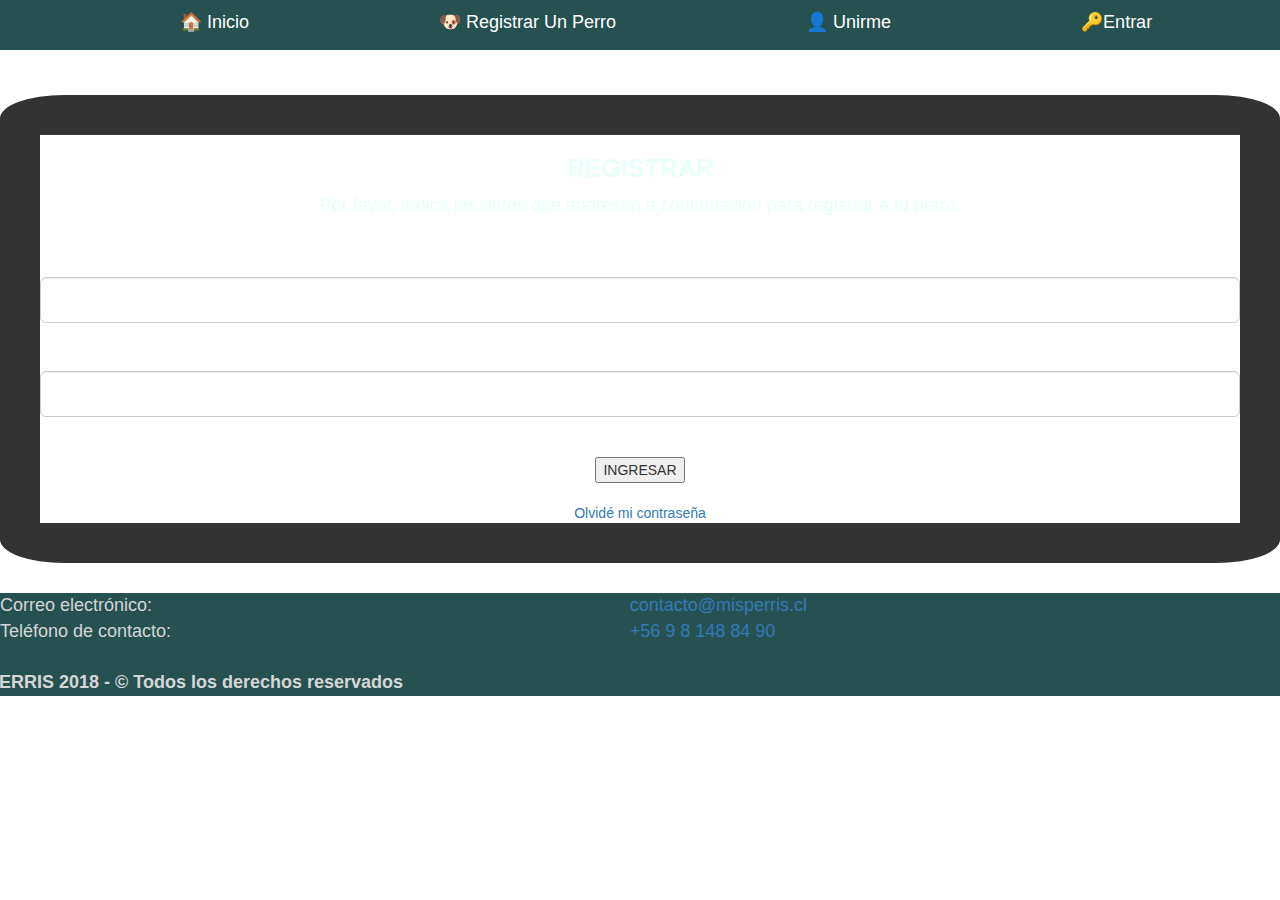
==== entrar.html @ 7508ba51 "Se sube Mis Perris con Service Work" ====
<!DOCTYPE html>
<html lang="es">
<head>
    <meta charset="UTF-8">
    <meta name="viewport" content="width=device-width, initial-scale=1.0">
    <meta http-equiv="X-UA-Compatible" content="ie=edge">

    <title>AGREGAR PERRO - Mis Perris</title>

    <link href="https://file.myfontastic.com/AVEWBsVH8FBhKrqar9Evj8/icons.css" rel="stylesheet">
    <link rel="stylesheet" href="https://www.w3schools.com/w3css/4/w3.css">

    <link rel="manifest" href="manifest.json">

    <!-- Planillas CSS -->
    <link href="css/main.css" rel="stylesheet">
    <link href="css/list.css" rel="stylesheet">
    <link href="css/movil.css" rel="stylesheet">
    

    <!--CARRUSEL-->
    <link rel="stylesheet" href="https://maxcdn.bootstrapcdn.com/bootstrap/3.3.7/css/bootstrap.min.css">
    <script src="https://ajax.googleapis.com/ajax/libs/jquery/3.3.1/jquery.min.js"></script>
    <script src="https://maxcdn.bootstrapcdn.com/bootstrap/3.3.7/js/bootstrap.min.js"></script>
</head>



<body>
    <div class="logo">
        <img class="LogoMP" src="img/logo2.png" alt="Logo Mis Perris">
   </div>



<!--MENU-->
<header class="header">
  <div class="contenedor">
      <span class="icon-bars" id="btn-menu"></span>
      <nav class="nav" id="nav">
       <ul class="menu">
        <li><a class="menu__link" href="index.html">&#127968; Inicio</a></li>
        <li><a class="menu__link" href="registrar.html">&#128054; Registrar Un Perro</a></li>
        <li><a class="menu__link" href="unirme.html">&#128100; Unirme</a></li>
        <li><a class="menu__link" href="entrar.html">&#128273;Entrar</a></li>
       </ul>   
      </nav>
  </div>
</header>
<!--MENU-->



<br>
<section class="textos">
    <h3 align='center'><b>REGISTRAR</b></h3> 
    <p align='center'>Por favor, indica los datos que aparecen a continuación para registrar a tu perro.</p>
<br>
    <form align='center' method="post">


        <div class="item-formulario">
            <form method="post" action="#" role="registrar">

                <b>Nombre de usuario:</b>
                <input id="name" type="text" class="form-control input-lg">
                <br>

                <b>Contraseña:</b>
                <input id="name" type="password" class="form-control input-lg">
                <br>

                <br>
            <button type="submit">INGRESAR</button>
            <br>
            <br>
            <a href="#">Olvidé mi contraseña</a>
            </form>
        </div>

    </form>
</section>


<footer>
        <table>
            <tr>
                    <td> Correo electrónico:</td>
                        <td> 
                            <a href="mailto:contacto@misperris.cl">contacto@misperris.cl</a>
                        </td>
            </tr>
    
    
            <tr>
                    <td> Teléfono de contacto:</td>
                    <td> 
                        <a href="tel:+56981488490">+56 9 8 148 84 90</a>
                    </td>
            </tr>
    
    
            <tr>
                    <td colspan="2">
                      <br>
                       <b>MIS PERRIS 2018 - &copy; Todos los derechos reservados</b> 
                    </td>  
            </tr>
        </table>
    </footer>

<!-- JavaScript -->
<script src="js/main.js"></script>
<script src="js/app.js"></script>


</body>
</html>
---- css/main.css ----
body{
    width: 100%;
    border:0;
    text-align: justify;
    font-size: 18px;
    background-color: #e0e5f0;
    background-image: url("https://goo.gl/2hhAHW"); 
}


.contenedor{
    width: 100%;   
    position: relative;

    z-index: 2;
}

.header{
    height: 60px;

    height:50px;
    background-color:#003333da;
    background-image: url("https://goo.gl/GGVvVE")
}


.header .contenedor{
    display: flex;
    justify-content: space-between;   
}


.logo, .icon-bars{
    margin: 5px;
}


.icon-bars {
    position: relative;
    display: block;
    width: 40px;
    height: 40px;
    right: 310px;
    font-size: 30px;
    background: #016d6d;
    color: aliceblue;
    text-align: center;
    line-height: 45px;
    border-radius: 5px;
    margin-left: auto;
    cursor: pointer;
    border-style: outset;
    border-color: aliceblue;
}


.logo{
    position: absolute;
    top:-1500px;
    width: 50px;
}


.nav{
    position: absolute;
    top: 50px;
    left: -100%;
    width: 100%; 
    transition: all 0.3s;
}
 

.menu{
     list-style: none;
     padding: 0;
     margin: 0;    
}



.menu a{
    color:white;
    font-size: 18px;
}


.menu__link {
     display: block;
     padding: 10px;
     background: #002e2e;
     text-decoration: none;
     color:#002e2e; 
     
     margin-left: 170px;

}


.menu__link:hover, .select{
     background: #ffffff;
     color: rgb(0, 0, 0);
}


.mostrar {
     left: 0;
}


/*AQUI VA DESHABILITA OFFCANVAS EN PC*/
@media(min-width:1024px){
    .contenedor{
        width: 1500px;
    }    
    .nav {
        position: static;
        width: auto;
    }
    .menu{
        display: flex;
    }
    .icon-bars {
        display: none;
    }
    .menu__link{
        background: none;
    }
    .select{
        background: white;
    }
    .info__titulo{
        font-size: 40px;
        text-align: center;
    }
    
    }
    
    @media(min-width:1280px){
        .contenedor{
            width: 1200px;
        }
    }



.textos{
    width: 100%;
    margin: 25px auto;

    border-color: rgb(255, 255, 255);
    border-radius: 5%;

    background-image: url("https://goo.gl/SbNmXr");
    background-size: 20%;

    border: 70px solid;
    border-image-source: url("https://goo.gl/R47mGA");
    border-image-slice: 40;
}


.textos2{
    width: 100%;
    margin: 25px auto;

    border-color: rgb(255, 255, 255);
    border-radius: 5%;

    background-image: url("https://goo.gl/SbNmXr");
    background-size: 20%;

    border: 70px solid;
    border-image-source: url("https://goo.gl/R47mGA");
    border-image-slice: 40;
}


.galeria{
    display: inline-block;
    width: 100%;
    border-color: rgb(234, 255, 251);
    border-style: dashed;
    background-image: url("https://goo.gl/SbNmXr");
    border-radius: 5%;

    background-size: 10%;

    border: 70px solid;
    border-image-source: url("https://goo.gl/R47mGA");
    border-image-slice: 40;
}

.galeria h3{
    color: white;
    text-align: center;
    font-size: 40px;

}

.textos p, .textos2 p{
    color: rgb(234, 255, 251);
    padding-left: 20px;
    padding-right: 20px;
    font-size: 18px;
}    


.textos h3, .textos2 h3{
    color:  rgb(234, 255, 251);
    font-size: 25px;
    padding-left: 20px;
    padding-right: 20px;
}


footer{
    background-color:#003333da;
    margin-top: 30px;
}


footer p, footer table{
    color: rgb(214, 214, 214);
    font-size: 16px;    
}



.perro1, .perro2, .perro3{
    float: left;
    width:485px;
    margin: 50px;
    padding-left: 10px;
    padding-right: 10px;

    padding-bottom: 10px;

    border-style: dashed;
    border-color: rgb(234, 255, 251);
    border-radius: 25px;
    background-color: rgba(1, 128, 128, 0.349);
    
    text-align: justify;
}


.perro4, .perro5, .perro6{
    float: right;
    width:485px;

    margin: 50px;
    padding-left: 10px;
    padding-right: 10px;

    padding-bottom: 10px;

    border-style: dashed;
    border-color: rgb(234, 255, 251);
    border-radius: 25px;
    background-color: rgba(1, 128, 128, 0.349);

    text-align: justify;
}


.perro1 img, .perro2 img, .perro3 img, .perro4 img, .perro5 img, .perro6 img{
    border-radius: 25px;
}

    
.perro1 p, .perro2 p, .perro3 p, .perro4 p, .perro5 p, .perro6 p{
    color: white;
    font-size: 18px;
    padding-top: 15px;
    text-align: justify;
}

.galeria p{
    font-size: 20px;
}


footer tr{
    padding-top: 5px;
    font-size: 18px;
}


footer td{
    padding-right: 20px;
    font-size: 18px;
}

footer b{
    margin-left: -50px;
    font-size: 18px;
}


.item-formulario b{
    color: white;
    text-align: center;
    font-size: 20px;
}
---- css/list.css ----
table, h1{
    color: aliceblue;
    font-size: 18px;
    border-collapse: collapse;
    width: 100%;
    padding: 8px;
}


.mensaje_list{
    color: aliceblue;
    border-collapse: collapse;
    width: 100%;
}


.form-group label{
    color: white;
    font-size: 20px;
}



/*IPHONE 5*/
@media only screen and (min-width:320px) and (max-width:568px) {
    thead, .tabla_regist{
        width: 100%;
    }

}
---- css/movil.css ----
/*IPHONE 5*/
@media only screen and (min-width:320px) and (max-width:568px) {
    
    .logo{
        position: absolute;
        padding-left: 70px;
        top: 1px;
    }
         
    
    .icon-bars {
        position: relative;
        right: 270px;
    }
    
    
        .menu__link {
            display: block;
            padding: 10px;
            background: #002e2e;
            text-decoration: none;
            color:#002e2e;
       
            border-bottom-style: groove;
            border-top-style: groove;
    
            margin-left: 1px;
       }
    
    
        .galeria{
            max-width: 100%;
            display: inline-block;
            width: 100%;
            border-color: rgb(234, 255, 251);
            border-style: dashed;
            background-image: url("https://goo.gl/SbNmXr");
            border-radius: 5%;
    
            background-size: 10%;
    
            border: 40px solid;
            border-image-source: url("https://goo.gl/R47mGA");
            border-image-slice: 40;
        }
    
    
        .textos{
            width: 100%;
            margin: 25px auto;
        
            border-color: rgb(255, 255, 255);
            border-radius: 5%;
        
            background-image: url("https://goo.gl/SbNmXr");
            background-size: 20%;
        
            border: 40px solid;
            border-image-source: url("https://goo.gl/R47mGA");
            border-image-slice: 40;
        }
        
    
        .textos2{
    
            width: 100%;
            margin: 25px auto;
        
            border-color: rgb(255, 255, 255);
            border-radius: 5%;
        
            background-image: url("https://goo.gl/SbNmXr");
            background-size: 20%;
        
            border: 40px solid;
            border-image-source: url("https://goo.gl/R47mGA");
            border-image-slice: 35;
        }
    
    
        
        .galeria p{
            font-size: 18px;
            color: white;
            padding-top: 15px;
            text-align: justify;
            padding-left: 10px;
            padding-right: 50px;
            margin: 10px;
            width: 250px;
        }
    
        .perro1, .perro2, .perro3, .perro4, .perro5, .perro6 {
            margin: 0;
            padding: 0;
            padding-right: 100px;
            margin-top: 40px;
            width: 100%;
        }
    
    
        .perro1 img, .perro2 img, .perro3 img, .perro4 img, .perro5 img, .perro6 img{
    
            text-align: justify;
            padding-left: 10px;
            padding-right: 5px;
            margin: 10px;
            width: 210px;
        }
    }
    
    
    
    /* GALAXY S5*/
    @media only screen and (min-width:360px) and (max-width:640px) {
        
        .logo{
            position: absolute;
            top:1px;
            width: 50px;
            padding-left: 90px;
        }
    
    
        .icon-bars {
            position: relative;
            right: 310px;
        }
    
    
    
        .menu__link {
            display: block;
            padding: 10px;
            background: #002e2e;
            text-decoration: none;
            color:#002e2e;
       
            border-bottom-style: groove;
            border-top-style: groove;
    
            margin-left: 1px;
       }
    
    
    
    
        .galeria{
            max-width: 100%;
        }
        
        
        .galeria p{
            font-size: 18px;
            color: white;
            padding-top: 15px;
            text-align: justify;
            padding-left: 10px;
            padding-right: 50px;
            margin: 10px;
            width: 290px;
        }
    
        .perro1 img, .perro2 img, .perro3 img, .perro4 img, .perro5 img, .perro6 img{
    
            text-align: justify;
            padding-left: 10px;
            padding-right: 5px;
            margin: 10px;
            width: 250px;
        }
    }
    
    
    
    /*PIXEL 2*/
    @media only screen and (min-width:411px) and (max-width:731px) {
        .logo{
            position: absolute;
            padding-left: 120px;
        }
    
        .icon-bars {
            position: relative;
            right: 355px;
        }
    
        .menu__link {
            display: block;
            padding: 10px;
            background: #002e2e;
            text-decoration: none;
            color:#002e2e;
       
            border-bottom-style: groove;
            border-top-style: groove;
    
            margin-left: 1px;
       }
    
    
        .galeria{
            max-width: 100%;
        }
        
        
        .galeria p{
            font-size: 18px;
            color: white;
            padding-top: 15px;
            text-align: justify;
            padding-left: 10px;
            padding-right: 50px;
            margin: 10px;
            width: 340px;
        }
    
        .perro1 img, .perro2 img, .perro3 img, .perro4 img, .perro5 img, .perro6 img{
    
            text-align: justify;
            padding-left: 10px;
            padding-right: 5px;
            margin: 10px;
            width: 300px;
        }
    }


    /* IPAD*/
@media only screen and (min-width:768px) and (max-width:1024px) {
    
    .logo{
        position: absolute;
        padding-left: 290px;
        top: 1px;
    }

    .icon-bars {
        position: relative;
        right: 700px;
    }

    .menu__link {
        display: block;
        padding: 10px;
        background: #002e2e;
        text-decoration: none;
        color:#002e2e;
   
        border-bottom-style: groove;
        border-top-style: groove;

        margin-left: 1px;
   }

    
    .galeria{
        width: 100%;
        display: inline-block;
        border-color: rgb(234, 255, 251);
        border-style: dashed;
        background-image: url("https://goo.gl/SbNmXr");
        border-radius: 5%;

        background-size: 10%;

        border: 40px solid;
        border-image-source: url("https://goo.gl/R47mGA");
        border-image-slice: 40;
    }


    .textos{
        width: 100%;
        margin: 25px auto;
    
        border-color: rgb(255, 255, 255);
        border-radius: 5%;
    
        background-image: url("https://goo.gl/SbNmXr");
        background-size: 20%;
    
        border: 40px solid;
        border-image-source: url("https://goo.gl/R47mGA");
        border-image-slice: 40;
    }
    

    .textos2{

        width: 100%;
        margin: 25px auto;
    
        border-color: rgb(255, 255, 255);
        border-radius: 5%;
    
        background-image: url("https://goo.gl/SbNmXr");
        background-size: 20%;
    
        border: 40px solid;
        border-image-source: url("https://goo.gl/R47mGA");
        border-image-slice: 35;
    }


    
    .galeria p{
        font-size: 18px;
        color: white;
        padding-top: 15px;
        text-align: justify;
        padding-left: 10px;
        padding-right: 50px;
        margin: 10px;
        width: 330px;
    }

    .perro1{
        margin: 0;
        padding: 0;
        padding-right: 120px;
        margin-top: 40px;
        width: 48%;
        height: 435px;  

    } 
    
    .perro2{
        margin: 13px;
        padding: 0;
        padding-right: 120px;
        margin-top: 40px;
        width: 48%;
        height: 435px;  

    }
    
    
    .perro3{
        margin: 0;
        padding: 0;
        padding-right: 120px;
        margin-top: 40px;
        width: 48%;
        height: 435px;  

    }
    
    
    .perro4{
        margin: 13px;
        padding: 0;
        padding-right: 120px;
        margin-top: 40px;
        width: 48%;
        height: 435px;    
    }
    
    .perro5{
        margin: 13px;
        padding: 0;
        padding-right: 120px;
        margin-top: 40px;
        width: 48%;
        height: 435px;  
    } 
    
    .perro6 {
        margin: 0;
        padding: 0;
        padding-right: 120px;
        margin-top: 40px;
        width: 48%;
        height: 435px;  
    }


    .perro1 img, .perro2 img, .perro3 img, .perro4 img, .perro5 img, .perro6 img{

        text-align: justify;
        padding-left: 10px;
        padding-right: 5px;
        margin: 10px;
        width: 300px;
    }

}



/* IPAD PRO*/
@media only screen and (min-width:1024px) and (max-width:1366px) {

    .galeria{
        width: 100%;
        display: inline-block;
        border-color: rgb(234, 255, 251);
        border-style: dashed;
        background-image: url("https://goo.gl/SbNmXr");
        border-radius: 5%;

        background-size: 10%;

        border: 40px solid;
        border-image-source: url("https://goo.gl/R47mGA");
        border-image-slice: 40;
    }


    .textos{
        width: 100%;
        margin: 25px auto;
    
        border-color: rgb(255, 255, 255);
        border-radius: 5%;
    
        background-image: url("https://goo.gl/SbNmXr");
        background-size: 20%;
    
        border: 40px solid;
        border-image-source: url("https://goo.gl/R47mGA");
        border-image-slice: 40;
    }
    

    .textos2{

        width: 100%;
        margin: 25px auto;
    
        border-color: rgb(255, 255, 255);
        border-radius: 5%;
    
        background-image: url("https://goo.gl/SbNmXr");
        background-size: 20%;
    
        border: 40px solid;
        border-image-source: url("https://goo.gl/R47mGA");
        border-image-slice: 35;
    }


    
    .galeria p{
        font-size: 18px;
        color: white;
        padding-top: 15px;
        text-align: justify;
        padding-left: 10px;
        padding-right: 50px;
        margin: 10px;
        width: 400px;
    }

    .perro1{
        margin: 0;
        padding: 0;
        padding-right: 120px;
        margin-top: 40px;
        width: 48%;
        height: 530px;

    } 
    
    .perro2{
        margin: 13px;
        padding: 0;
        padding-right: 120px;
        margin-top: 40px;
        width: 48%;
        height: 530px; 

    }
    
    
    .perro3{
        margin: 0;
        padding: 0;
        padding-right: 120px;
        margin-top: 40px;
        width: 48%;
        height: 530px; 

    }
    
    
    .perro4{
        margin: 13px;
        padding: 0;
        padding-right: 120px;
        margin-top: 40px;
        width: 48%;
        height: 530px;  
    }
    
    .perro5{
        margin: 13px;
        padding: 0;
        padding-right: 120px;
        margin-top: 40px;
        width: 48%;
        height: 530px;
    } 
    
    .perro6 {
        margin: 0;
        padding: 0;
        padding-right: 120px;
        margin-top: 40px;
        width: 48%;
        height: 530px;  
    }


    .perro1 img, .perro2 img, .perro3 img, .perro4 img, .perro5 img, .perro6 img{

        text-align: justify;
        padding-left: 10px;
        padding-right: 5px;
        margin: 10px;
        width: 200px;
    }
}



/*PC*/
@media only screen and (min-width:900px){

    .galeria{
        width: 100%;
        display: inline-block;
        border-color: rgb(234, 255, 251);
        border-style: dashed;
        background-image: url("https://goo.gl/SbNmXr");
        border-radius: 5%;

        background-size: 10%;

        border: 40px solid;
        border-image-source: url("https://goo.gl/R47mGA");
        border-image-slice: 40;
    }


    .textos{
        width: 100%;
        margin: 25px auto;
    
        border-color: rgb(255, 255, 255);
        border-radius: 5%;
    
        background-image: url("https://goo.gl/SbNmXr");
        background-size: 20%;
    
        border: 40px solid;
        border-image-source: url("https://goo.gl/R47mGA");
        border-image-slice: 40;
    }
    

    .textos2{

        width: 100%;
        margin: 25px auto;
    
        border-color: rgb(255, 255, 255);
        border-radius: 5%;
    
        background-image: url("https://goo.gl/SbNmXr");
        background-size: 20%;
    
        border: 40px solid;
        border-image-source: url("https://goo.gl/R47mGA");
        border-image-slice: 35;
    }


    
    .galeria p{
        font-size: 20px;
        color: white;
        padding-top: 15px;
        text-align: justify;
        padding-left: 10px;
        padding-right: 50px;
        margin: 10px;
        width: 500px;
    }

    .perro1{
        margin: 0;
        padding: 0;
        padding-right: 120px;
        margin-top: 40px;
        width: 48%;
        height: 640px; 

    } 
    
    .perro2{
        margin: 13px;
        padding: 0;
        padding-right: 120px;
        margin-top: 40px;
        width: 48%;
        height: 640px; 

    }
    
    
    .perro3{
        margin: 0;
        padding: 0;
        padding-right: 120px;
        margin-top: 40px;
        width: 48%;
        height: 640px; 

    }
    
    
    .perro4{
        margin: 13px;
        padding: 0;
        padding-right: 120px;
        margin-top: 40px;
        width: 48%;
        height: 640px; 
    }
    
    .perro5{
        margin: 20px;
        padding: 0;
        padding-right: 120px;
        margin-top: 40px;
        width: 48%;
        height: 640px; 
    } 
    
    .perro6 {
        margin: 0;
        padding: 0;
        padding-right: 120px;
        margin-top: 40px;
        width: 48%;
        height: 640px;  
    }


    .perro1 img, .perro2 img, .perro3 img, .perro4 img, .perro5 img, .perro6 img{

        text-align: justify;
        padding-left: 10px;
        padding-right: 5px;
        margin: 10px;
        width: 590px;
    }
}
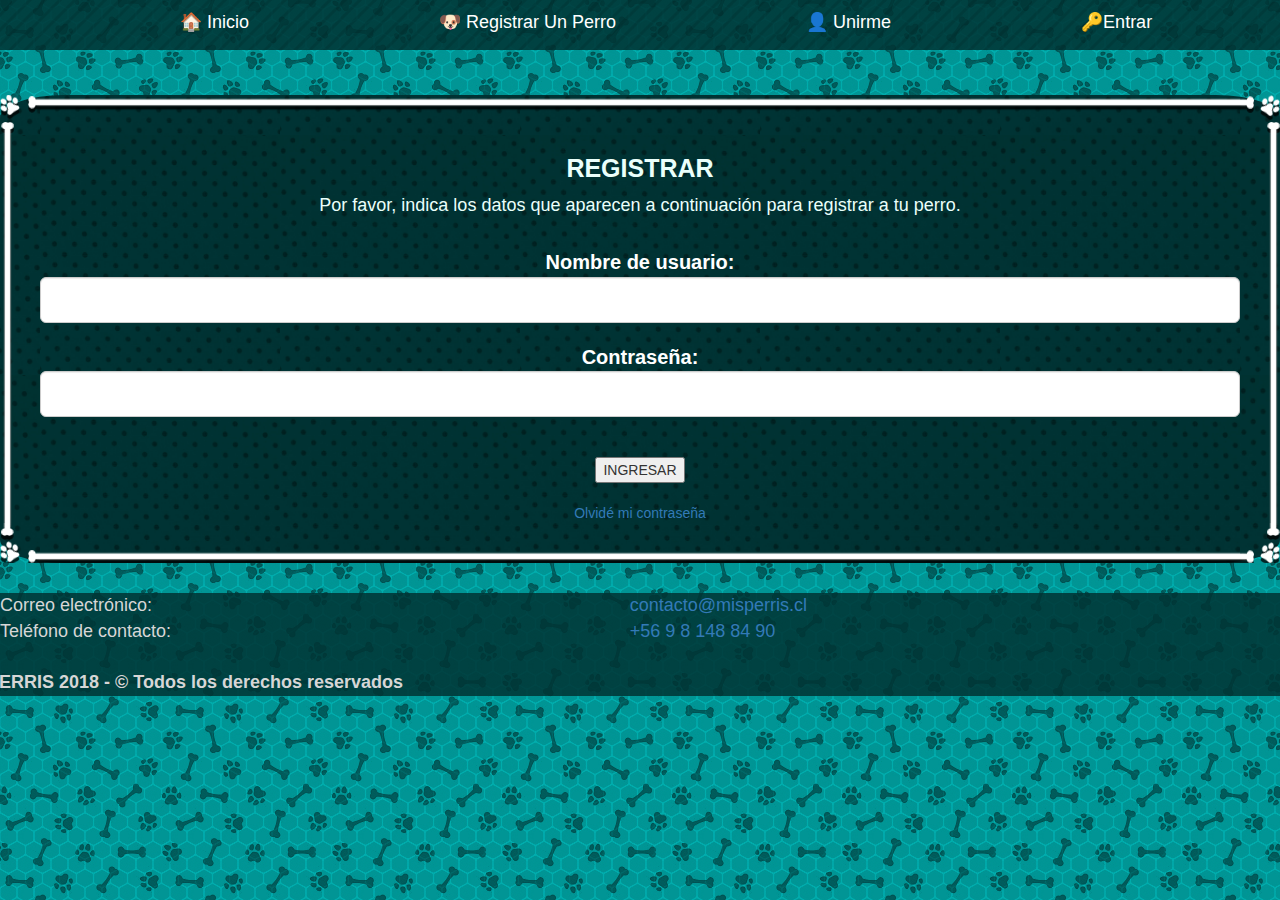
==== commit d495cfa1: "Agrega instalador a iOS" ====
--- a/entrar.html
+++ b/entrar.html
@@ -22,6 +22,22 @@
     <link rel="stylesheet" href="https://maxcdn.bootstrapcdn.com/bootstrap/3.3.7/css/bootstrap.min.css">
     <script src="https://ajax.googleapis.com/ajax/libs/jquery/3.3.1/jquery.min.js"></script>
     <script src="https://maxcdn.bootstrapcdn.com/bootstrap/3.3.7/js/bootstrap.min.js"></script>
+
+    <!--iOS-->
+    <!-- place this in a head section -->
+    <link rel="apple-touch-icon" href="img/icon_ios/touch-icon-iphone.png">
+    <link rel="apple-touch-icon" sizes="152x152" href="img/icon_ios/touch-icon-ipad.png">
+    <link rel="apple-touch-icon" sizes="180x180" href="img/icon_ios/touch-icon-iphone-retina.png">
+    <link rel="apple-touch-icon" sizes="167x167" href="img/icon_ios/touch-icon-ipad-retina.png">
+
+    <meta name="apple-mobile-web-app-capable" content="yes" />
+    <link href="img/icon_ios/apple_splash_2048.png" sizes="2048x2732" rel="apple-touch-startup-image" />
+    <link href="img/icon_ios/apple_splash_1668.png" sizes="1668x2224" rel="apple-touch-startup-image" />
+    <link href="img/icon_ios/apple_splash_1536.png" sizes="1536x2048" rel="apple-touch-startup-image" />
+    <link href="img/icon_ios/apple_splash_1125.png" sizes="1125x2436" rel="apple-touch-startup-image" />
+    <link href="img/icon_ios/apple_splash_1242.png" sizes="1242x2208" rel="apple-touch-startup-image" />
+    <link href="img/icon_ios/apple_splash_750.png" sizes="750x1334" rel="apple-touch-startup-image" />
+    <link href="img/icon_ios/apple_splash_640.png" sizes="640x1136" rel="apple-touch-startup-image" />
 </head>
 
 
@@ -112,7 +128,8 @@
 <!-- JavaScript -->
 <script src="js/main.js"></script>
 <script src="js/app.js"></script>
-
+<script src="js/index.js"></script>
+<script src="js/PersistedConnectedRouter.js"></script>
 
 </body>
 </html>--- a/css/main.css
+++ b/css/main.css
@@ -4,7 +4,7 @@
     text-align: justify;
     font-size: 18px;
     background-color: #e0e5f0;
-    background-image: url("https://goo.gl/2hhAHW"); 
+    background-image: url("../img/fondo3.jpg"); 
 }
 
 
@@ -20,7 +20,7 @@
 
     height:50px;
     background-color:#003333da;
-    background-image: url("https://goo.gl/GGVvVE")
+    background-image: url("../img/lineasbanner2.png")
 }
 
 
@@ -150,11 +150,11 @@
     border-color: rgb(255, 255, 255);
     border-radius: 5%;
 
-    background-image: url("https://goo.gl/SbNmXr");
+    background-image: url("../img/textura4.jpg");
     background-size: 20%;
 
     border: 70px solid;
-    border-image-source: url("https://goo.gl/R47mGA");
+    border-image-source: url("../img/newborder2.png");
     border-image-slice: 40;
 }
 
@@ -166,11 +166,11 @@
     border-color: rgb(255, 255, 255);
     border-radius: 5%;
 
-    background-image: url("https://goo.gl/SbNmXr");
+    background-image: url("../img/textura4.jpg");
     background-size: 20%;
 
     border: 70px solid;
-    border-image-source: url("https://goo.gl/R47mGA");
+    border-image-source: url("../img/newborder2.png");
     border-image-slice: 40;
 }
 
@@ -180,13 +180,13 @@
     width: 100%;
     border-color: rgb(234, 255, 251);
     border-style: dashed;
-    background-image: url("https://goo.gl/SbNmXr");
+    background-image: url("../img/textura4.jpg");
     border-radius: 5%;
 
     background-size: 10%;
 
     border: 70px solid;
-    border-image-source: url("https://goo.gl/R47mGA");
+    border-image-source: url("../img/newborder2.png");
     border-image-slice: 40;
 }
 
--- a/css/movil.css
+++ b/css/movil.css
@@ -34,13 +34,13 @@
             width: 100%;
             border-color: rgb(234, 255, 251);
             border-style: dashed;
-            background-image: url("https://goo.gl/SbNmXr");
+            background-image: url("../img/textura4.jpg");
             border-radius: 5%;
     
             background-size: 10%;
     
             border: 40px solid;
-            border-image-source: url("https://goo.gl/R47mGA");
+            border-image-source: url("../img/newborder2.png");
             border-image-slice: 40;
         }
     
@@ -52,11 +52,11 @@
             border-color: rgb(255, 255, 255);
             border-radius: 5%;
         
-            background-image: url("https://goo.gl/SbNmXr");
+            background-image: url("../img/textura4.jpg");
             background-size: 20%;
         
             border: 40px solid;
-            border-image-source: url("https://goo.gl/R47mGA");
+            border-image-source: url("../img/newborder2.png");
             border-image-slice: 40;
         }
         
@@ -69,11 +69,11 @@
             border-color: rgb(255, 255, 255);
             border-radius: 5%;
         
-            background-image: url("https://goo.gl/SbNmXr");
+            background-image: url("../img/textura4.jpg");
             background-size: 20%;
         
             border: 40px solid;
-            border-image-source: url("https://goo.gl/R47mGA");
+            border-image-source: url("../img/newborder2.png");
             border-image-slice: 35;
         }
     
@@ -259,13 +259,13 @@
         display: inline-block;
         border-color: rgb(234, 255, 251);
         border-style: dashed;
-        background-image: url("https://goo.gl/SbNmXr");
+        background-image: url("../img/textura4.jpg");
         border-radius: 5%;
 
         background-size: 10%;
 
         border: 40px solid;
-        border-image-source: url("https://goo.gl/R47mGA");
+        border-image-source: url("../img/newborder2.png");
         border-image-slice: 40;
     }
 
@@ -277,11 +277,11 @@
         border-color: rgb(255, 255, 255);
         border-radius: 5%;
     
-        background-image: url("https://goo.gl/SbNmXr");
+        background-image: url("../img/textura4.jpg");
         background-size: 20%;
     
         border: 40px solid;
-        border-image-source: url("https://goo.gl/R47mGA");
+        border-image-source: url("../img/newborder2.png");
         border-image-slice: 40;
     }
     
@@ -294,11 +294,11 @@
         border-color: rgb(255, 255, 255);
         border-radius: 5%;
     
-        background-image: url("https://goo.gl/SbNmXr");
+        background-image: url("../img/textura4.jpg");
         background-size: 20%;
     
         border: 40px solid;
-        border-image-source: url("https://goo.gl/R47mGA");
+        border-image-source: url("../img/newborder2.png");
         border-image-slice: 35;
     }
 
@@ -396,13 +396,13 @@
         display: inline-block;
         border-color: rgb(234, 255, 251);
         border-style: dashed;
-        background-image: url("https://goo.gl/SbNmXr");
+        background-image: url("../img/textura4.jpg");
         border-radius: 5%;
 
         background-size: 10%;
 
         border: 40px solid;
-        border-image-source: url("https://goo.gl/R47mGA");
+        border-image-source: url("../img/newborder2.png");
         border-image-slice: 40;
     }
 
@@ -414,11 +414,11 @@
         border-color: rgb(255, 255, 255);
         border-radius: 5%;
     
-        background-image: url("https://goo.gl/SbNmXr");
+        background-image: url("../img/textura4.jpg");
         background-size: 20%;
     
         border: 40px solid;
-        border-image-source: url("https://goo.gl/R47mGA");
+        border-image-source: url("../img/newborder2.png");
         border-image-slice: 40;
     }
     
@@ -431,11 +431,11 @@
         border-color: rgb(255, 255, 255);
         border-radius: 5%;
     
-        background-image: url("https://goo.gl/SbNmXr");
+        background-image: url("../img/textura4.jpg");
         background-size: 20%;
     
         border: 40px solid;
-        border-image-source: url("https://goo.gl/R47mGA");
+        border-image-source: url("../img/newborder2.png");
         border-image-slice: 35;
     }
 
@@ -532,13 +532,13 @@
         display: inline-block;
         border-color: rgb(234, 255, 251);
         border-style: dashed;
-        background-image: url("https://goo.gl/SbNmXr");
+        background-image: url("../img/textura4.jpg");
         border-radius: 5%;
 
         background-size: 10%;
 
         border: 40px solid;
-        border-image-source: url("https://goo.gl/R47mGA");
+        border-image-source: url("../img/newborder2.png");
         border-image-slice: 40;
     }
 
@@ -550,11 +550,11 @@
         border-color: rgb(255, 255, 255);
         border-radius: 5%;
     
-        background-image: url("https://goo.gl/SbNmXr");
+        background-image: url("../img/textura4.jpg");
         background-size: 20%;
     
         border: 40px solid;
-        border-image-source: url("https://goo.gl/R47mGA");
+        border-image-source: url("../img/newborder2.png");
         border-image-slice: 40;
     }
     
@@ -567,11 +567,11 @@
         border-color: rgb(255, 255, 255);
         border-radius: 5%;
     
-        background-image: url("https://goo.gl/SbNmXr");
+        background-image: url("../img/textura4.jpg");
         background-size: 20%;
     
         border: 40px solid;
-        border-image-source: url("https://goo.gl/R47mGA");
+        border-image-source: url("../img/newborder2.png");
         border-image-slice: 35;
     }
 
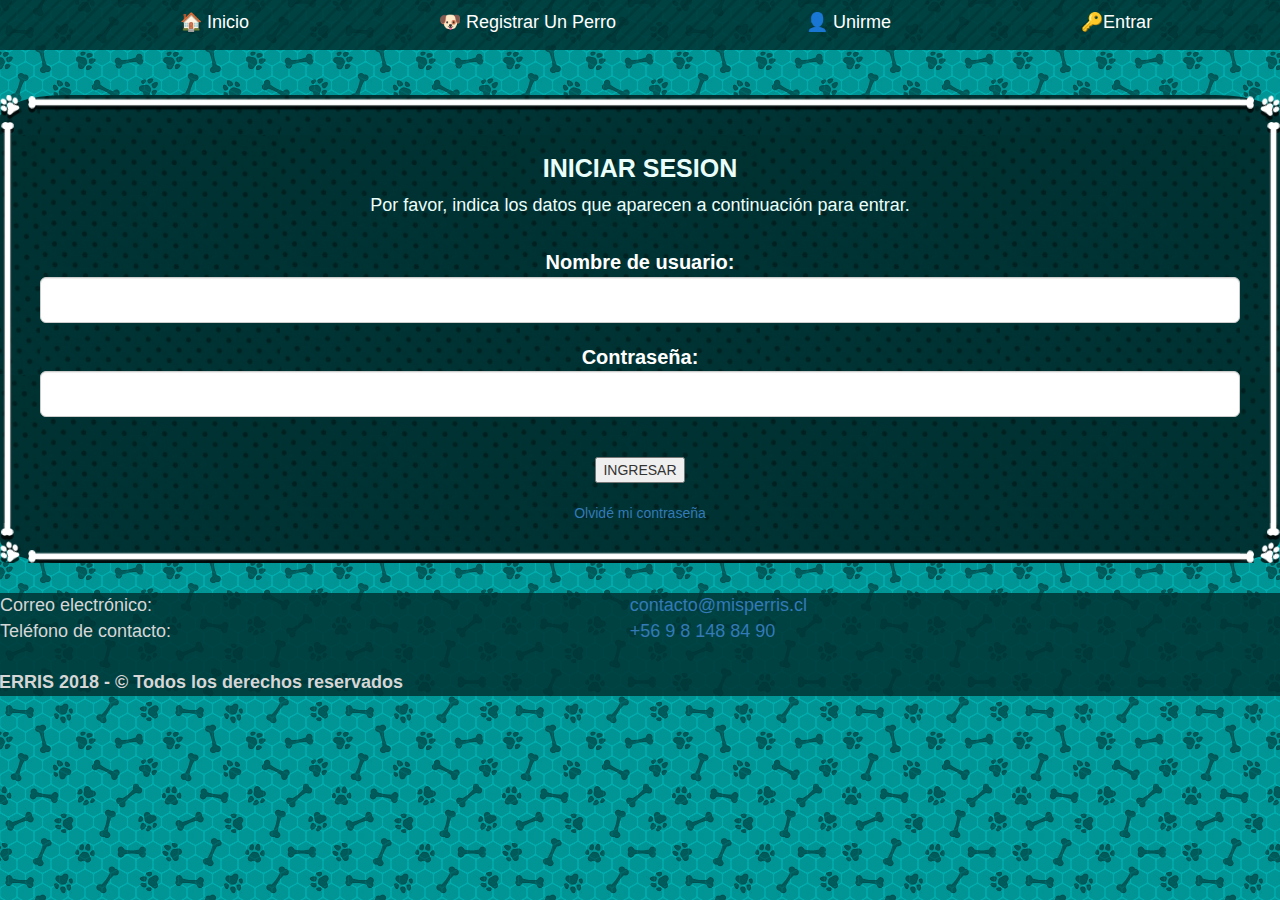
==== commit 273d8c49: "Quita elementos para sistemas iOS" ====
--- a/entrar.html
+++ b/entrar.html
@@ -10,7 +10,7 @@
     <link href="https://file.myfontastic.com/AVEWBsVH8FBhKrqar9Evj8/icons.css" rel="stylesheet">
     <link rel="stylesheet" href="https://www.w3schools.com/w3css/4/w3.css">
 
-    <link rel="manifest" href="manifest.json">
+    <link rel="manifest" href="/manifest.json">
 
     <!-- Planillas CSS -->
     <link href="css/main.css" rel="stylesheet">
@@ -31,13 +31,13 @@
     <link rel="apple-touch-icon" sizes="167x167" href="img/icon_ios/touch-icon-ipad-retina.png">
 
     <meta name="apple-mobile-web-app-capable" content="yes" />
-    <link href="img/icon_ios/apple_splash_2048.png" sizes="2048x2732" rel="apple-touch-startup-image" />
-    <link href="img/icon_ios/apple_splash_1668.png" sizes="1668x2224" rel="apple-touch-startup-image" />
-    <link href="img/icon_ios/apple_splash_1536.png" sizes="1536x2048" rel="apple-touch-startup-image" />
-    <link href="img/icon_ios/apple_splash_1125.png" sizes="1125x2436" rel="apple-touch-startup-image" />
-    <link href="img/icon_ios/apple_splash_1242.png" sizes="1242x2208" rel="apple-touch-startup-image" />
-    <link href="img/icon_ios/apple_splash_750.png" sizes="750x1334" rel="apple-touch-startup-image" />
-    <link href="img/icon_ios/apple_splash_640.png" sizes="640x1136" rel="apple-touch-startup-image" />
+    <link href="/apple_splash_2048.png" sizes="2048x2732" rel="apple-touch-startup-image" />
+    <link href="/apple_splash_1668.png" sizes="1668x2224" rel="apple-touch-startup-image" />
+    <link href="/apple_splash_1536.png" sizes="1536x2048" rel="apple-touch-startup-image" />
+    <link href="/apple_splash_1125.png" sizes="1125x2436" rel="apple-touch-startup-image" />
+    <link href="/apple_splash_1242.png" sizes="1242x2208" rel="apple-touch-startup-image" />
+    <link href="/apple_splash_750.png" sizes="750x1334" rel="apple-touch-startup-image" />
+    <link href="/apple_splash_640.png" sizes="640x1136" rel="apple-touch-startup-image" />
 </head>
 
 
@@ -69,8 +69,8 @@
 
 <br>
 <section class="textos">
-    <h3 align='center'><b>REGISTRAR</b></h3> 
-    <p align='center'>Por favor, indica los datos que aparecen a continuación para registrar a tu perro.</p>
+    <h3 align='center'><b>INICIAR SESION</b></h3> 
+    <p align='center'>Por favor, indica los datos que aparecen a continuación para entrar.</p>
 <br>
     <form align='center' method="post">
 
@@ -128,8 +128,6 @@
 <!-- JavaScript -->
 <script src="js/main.js"></script>
 <script src="js/app.js"></script>
-<script src="js/index.js"></script>
-<script src="js/PersistedConnectedRouter.js"></script>
 
 </body>
 </html>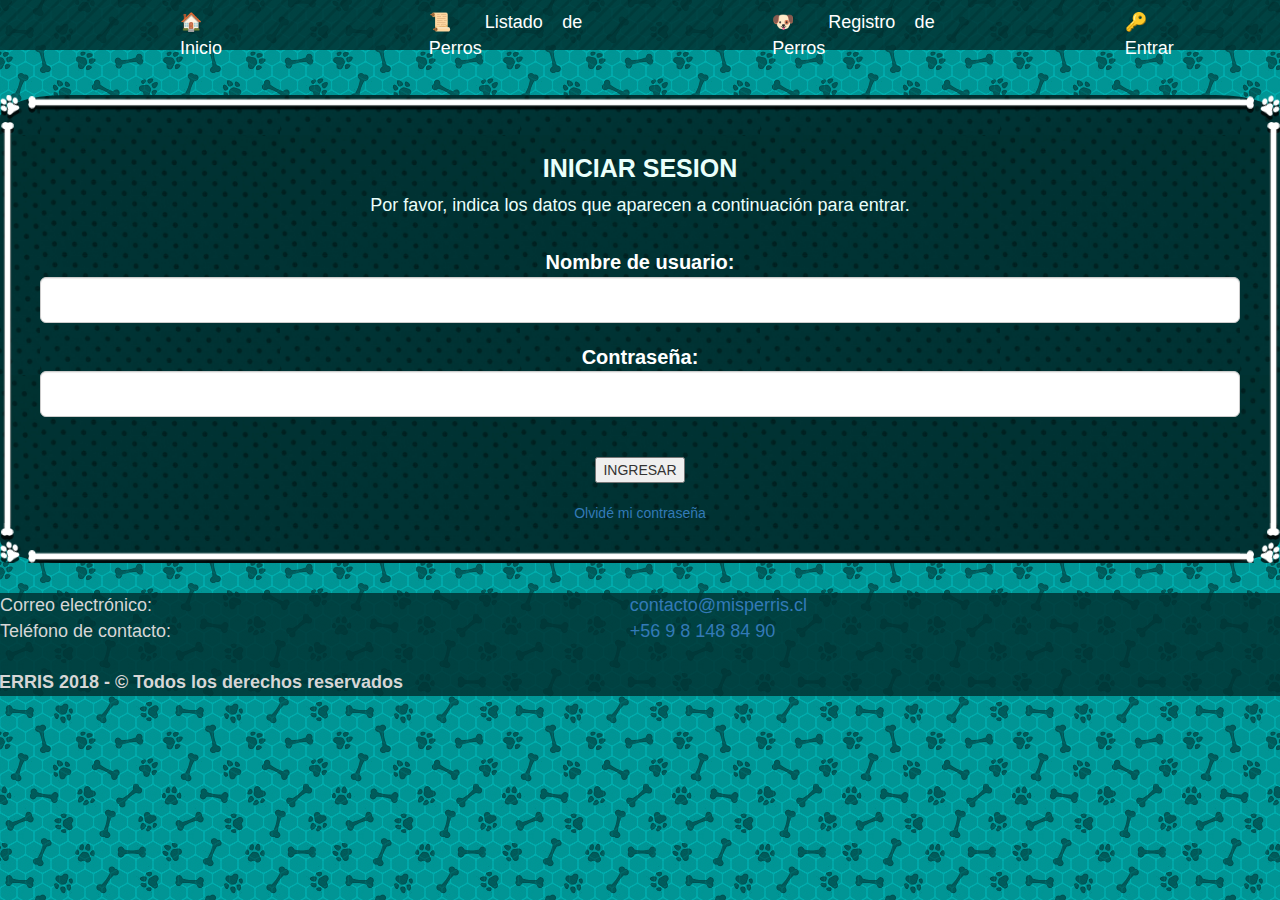
==== commit ade31c73: "Agrega entrar.html" ====
--- a/entrar.html
+++ b/entrar.html
@@ -5,7 +5,7 @@
     <meta name="viewport" content="width=device-width, initial-scale=1.0">
     <meta http-equiv="X-UA-Compatible" content="ie=edge">
 
-    <title>AGREGAR PERRO - Mis Perris</title>
+    <title>ENTRAR - MIS PERRIS</title>
 
     <link href="https://file.myfontastic.com/AVEWBsVH8FBhKrqar9Evj8/icons.css" rel="stylesheet">
     <link rel="stylesheet" href="https://www.w3schools.com/w3css/4/w3.css">
@@ -16,6 +16,7 @@
     <link href="css/main.css" rel="stylesheet">
     <link href="css/list.css" rel="stylesheet">
     <link href="css/movil.css" rel="stylesheet">
+    <link rel="icon" href="img/favicon.png"/>
     
 
     <!--CARRUSEL-->
@@ -30,14 +31,6 @@
     <link rel="apple-touch-icon" sizes="180x180" href="img/icon_ios/touch-icon-iphone-retina.png">
     <link rel="apple-touch-icon" sizes="167x167" href="img/icon_ios/touch-icon-ipad-retina.png">
 
-    <meta name="apple-mobile-web-app-capable" content="yes" />
-    <link href="/apple_splash_2048.png" sizes="2048x2732" rel="apple-touch-startup-image" />
-    <link href="/apple_splash_1668.png" sizes="1668x2224" rel="apple-touch-startup-image" />
-    <link href="/apple_splash_1536.png" sizes="1536x2048" rel="apple-touch-startup-image" />
-    <link href="/apple_splash_1125.png" sizes="1125x2436" rel="apple-touch-startup-image" />
-    <link href="/apple_splash_1242.png" sizes="1242x2208" rel="apple-touch-startup-image" />
-    <link href="/apple_splash_750.png" sizes="750x1334" rel="apple-touch-startup-image" />
-    <link href="/apple_splash_640.png" sizes="640x1136" rel="apple-touch-startup-image" />
 </head>
 
 
@@ -56,9 +49,10 @@
       <nav class="nav" id="nav">
        <ul class="menu">
         <li><a class="menu__link" href="index.html">&#127968; Inicio</a></li>
-        <li><a class="menu__link" href="registrar.html">&#128054; Registrar Un Perro</a></li>
-        <li><a class="menu__link" href="unirme.html">&#128100; Unirme</a></li>
-        <li><a class="menu__link" href="entrar.html">&#128273;Entrar</a></li>
+        <li><a class="menu__link" href="listado.html">&#128220; Listado de Perros</a></li>
+        <li><a class="menu__link" href="registrar.html">&#128054; Registro de Perros</a></li>
+        <li><a class="menu__link" href="entrar.html">&#128273; Entrar</a></li>
+
        </ul>   
       </nav>
   </div>
@@ -128,6 +122,8 @@
 <!-- JavaScript -->
 <script src="js/main.js"></script>
 <script src="js/app.js"></script>
+<script src="js/app2.js"></script>
+<script src="/service-worker.js"></script>
+</body>
+</html>
 
-</body>
-</html>--- a/css/main.css
+++ b/css/main.css
@@ -301,4 +301,35 @@
     color: white;
     text-align: center;
     font-size: 20px;
-}+}
+
+
+.bearsContainer {
+    width: 100%;
+
+}
+
+.bearContainer {
+    padding: 15px;
+    border-radius: 10px;
+    margin: 10px;
+    border: 2px rgb(255, 255, 255) dotted;
+    background-color: rgba(4, 20, 13, 0.671);
+    text-align: center;
+}
+
+.bearContainer img {
+    border-radius: 10px;
+}
+
+
+.perrisColorFilter {
+    width: 100%;
+    padding: 12px 20px;
+    margin: 8px 0;
+    display: inline-block;
+    border: 1px solid #ccc;
+    border-radius: 4px;
+    box-sizing: border-box;
+}
+
